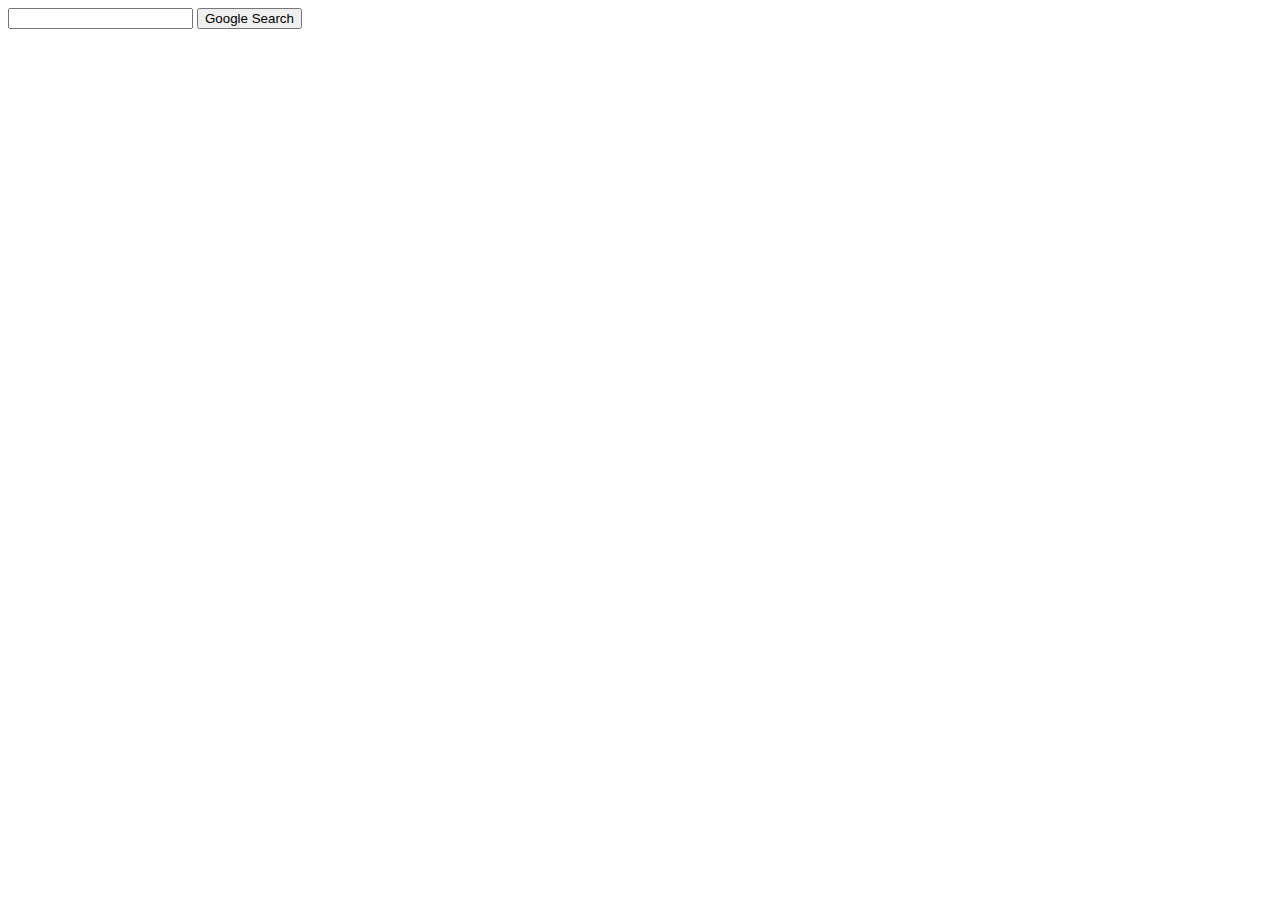
==== project_0/search/index.html @ a12ff859 "Distribution code" ====
<!DOCTYPE html>
<html lang="en">
    <head>
        <title>Search</title>
    </head>
    <body>
        <form action="https://google.com/search">
            <input type="text" name="q">
            <input type="submit" value="Google Search">
        </form>
    </body>
</html>
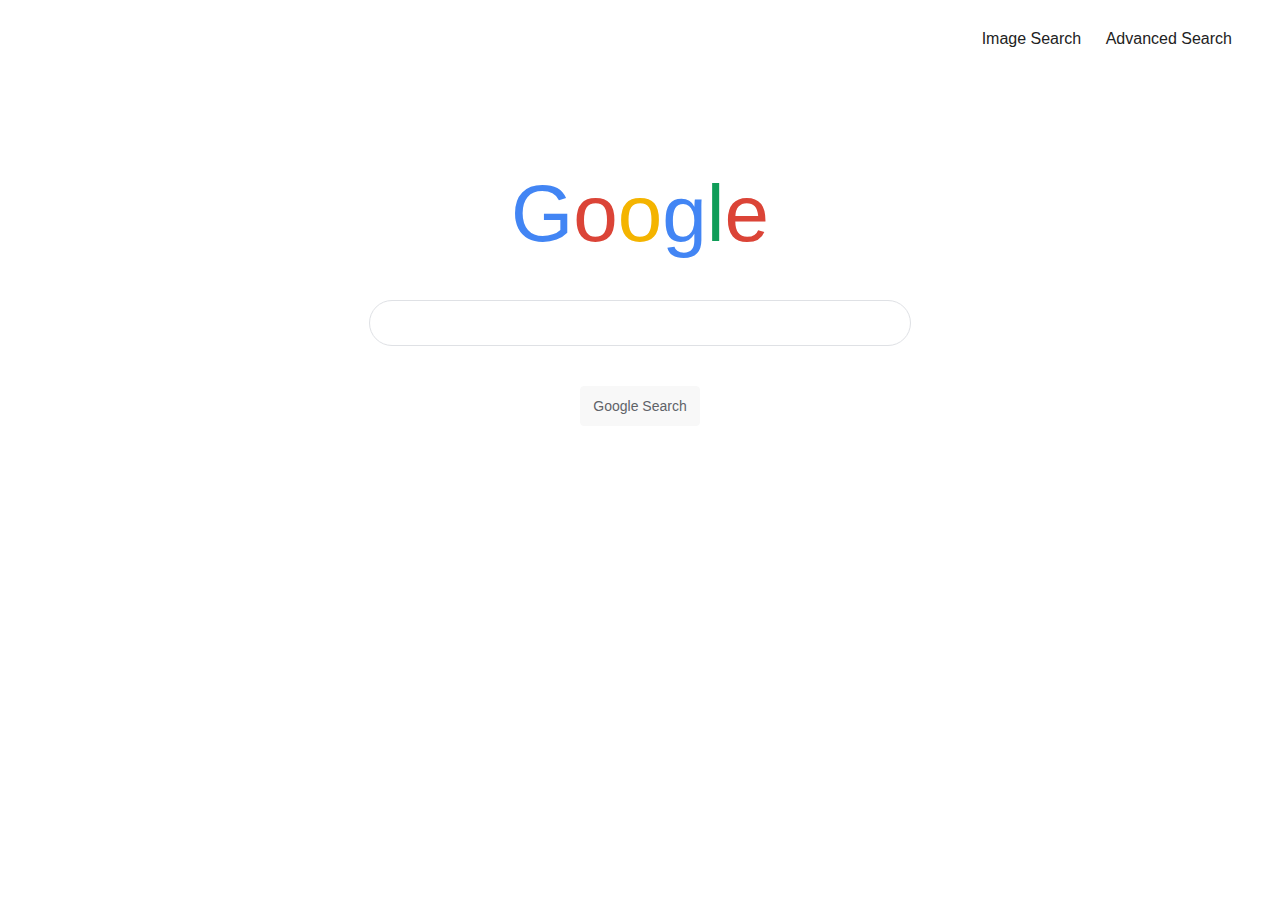
==== commit f5a4996f: "WIP update Google Search" ====
--- a/project_0/search/index.html
+++ b/project_0/search/index.html
@@ -1,12 +1,27 @@
 <!DOCTYPE html>
 <html lang="en">
-    <head>
-        <title>Search</title>
-    </head>
-    <body>
-        <form action="https://google.com/search">
-            <input type="text" name="q">
-            <input type="submit" value="Google Search">
-        </form>
-    </body>
+  <head>
+    <title>Search</title>
+    <link rel="stylesheet" href="styles.css">
+  </head>
+  <body>
+    <nav>
+        <a href="image.html">Image Search</a>
+        <a href="advanced.html">Advanced Search</a>
+    </nav>
+
+    <h1>
+      <span class="blue">G</span><span class="red">o</span><span class="yellow">o</span><span class="blue">g</span><span class="green">l</span><span class="red">e</span>
+    </h1>
+
+    <form action="https://google.com/search">
+      <div>
+        <input class="search-bar" type="text" name="q">
+      </div>
+      <div>
+        <input class="search-button" type="submit" value="Google Search">
+      </div>
+    </form>
+
+  </body>
 </html>
--- a/project_0/search/styles.css
+++ b/project_0/search/styles.css
@@ -0,0 +1,74 @@
+body {
+  color: #222;
+  font-family: Arial, sans-serif;
+}
+
+nav {
+  text-align: right;
+  margin: 30px;
+}
+
+nav a {
+  margin: 0px 10px;
+  color: #222;
+  text-decoration: none;
+}
+
+nav a:hover {
+  text-decoration: underline;
+}
+
+h1 {
+  font-weight: normal;
+  text-align: center;
+  font-size: 80px;
+  margin: 120px 0px 20px;
+}
+
+.blue {
+  color: #4285F4;
+}
+
+.red {
+  color: #DB4437;
+}
+
+.yellow {
+  color: #F4B400;
+}
+
+.green {
+  color: #0F9D58;
+}
+
+form {
+  text-align: center;
+}
+
+.search-bar {
+  width: 500px;
+  height: 44px;
+  font-size: 18px;
+  border-radius: 24px;
+  border: 1px solid #dfe1e5;
+  padding: 0px 20px;
+  margin: 20px;
+}
+
+.search-button {
+  width: 120px;
+  height: 40px;
+  text-align: center;
+  font-size: 14px;
+  background-color: #f8f8f8;
+  border: 1px solid #f8f8f8;
+  border-radius: 4px;
+  color: #5F6368;
+  margin: 20px;
+}
+
+.search-button:hover {
+  border: 1px solid #c6c6c6;
+  box-shadow: 0 1px 1px rgba(0,0,0,0.1);
+  color: #222;
+}
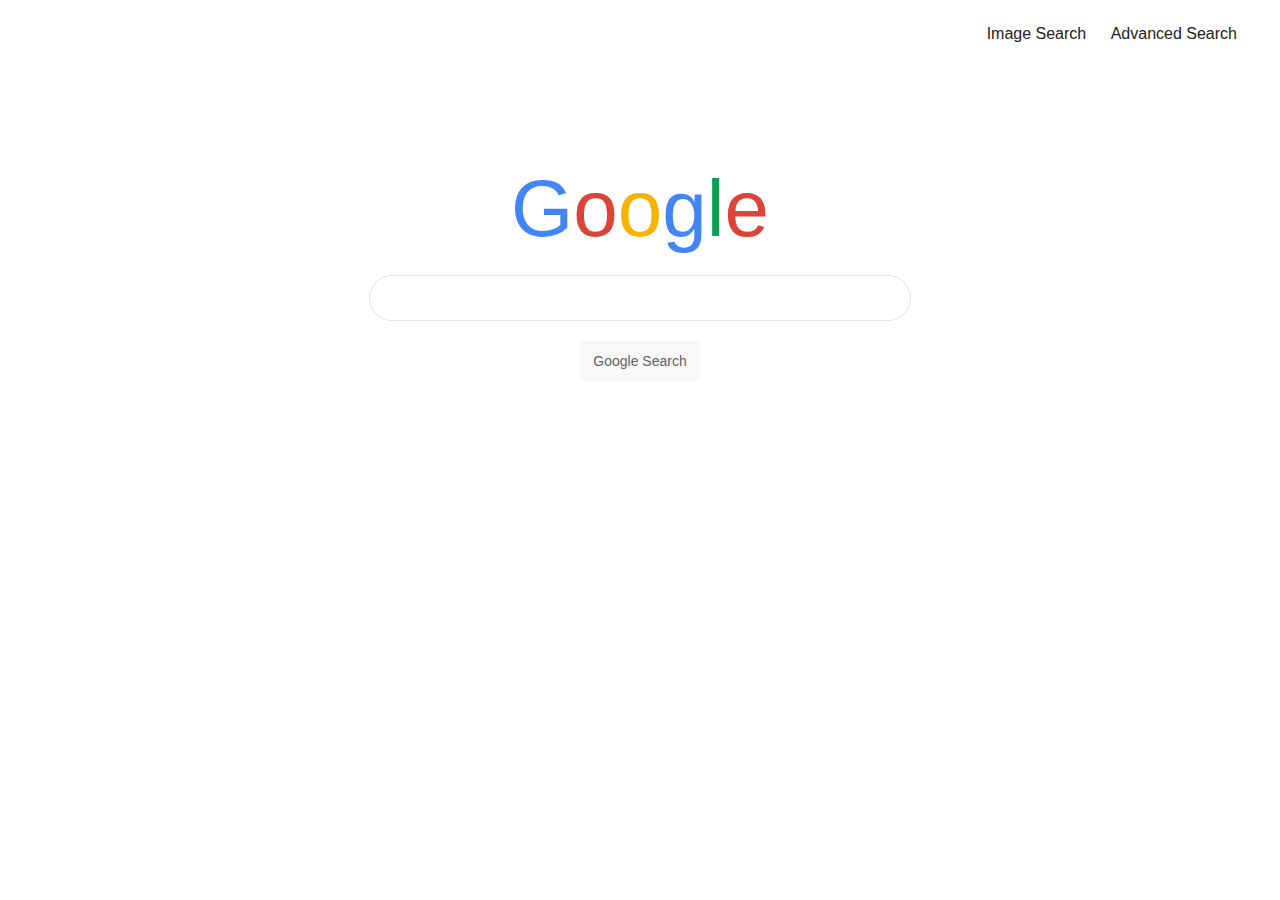
==== commit 9ad97ad6: "WIP update everything" ====
--- a/project_0/search/index.html
+++ b/project_0/search/index.html
@@ -11,7 +11,7 @@
     </nav>
 
     <h1>
-      <span class="blue">G</span><span class="red">o</span><span class="yellow">o</span><span class="blue">g</span><span class="green">l</span><span class="red">e</span>
+      <span class="logo-blue">G</span><span class="logo-red">o</span><span class="logo-yellow">o</span><span class="logo-blue">g</span><span class="logo-green">l</span><span class="logo-red">e</span>
     </h1>
 
     <form action="https://google.com/search">
--- a/project_0/search/styles.css
+++ b/project_0/search/styles.css
@@ -5,7 +5,7 @@
 
 nav {
   text-align: right;
-  margin: 30px;
+  margin: 25px;
 }
 
 nav a {
@@ -18,6 +18,19 @@
   text-decoration: underline;
 }
 
+.nav-left {
+  text-align: left;
+  padding: 0px;
+  margin: 0px;
+}
+
+.nav-right {
+  text-align: right;
+  width: 100%;
+  padding: 0px;
+  margin: 0px;
+}
+
 h1 {
   font-weight: normal;
   text-align: center;
@@ -25,37 +38,59 @@
   margin: 120px 0px 20px;
 }
 
-.blue {
+h3 {
+  color: #d93025;
+  font-weight: normal;
+}
+
+h3.logo {
+  font-size: 30px;
+  text-align: left;
+  margin: 0px;
+  padding: 0px;
+}
+
+h4 {
+  font-weight: normal;
+  text-align: center;
+  margin: -30px 0px 40px 195px;
+}
+
+.divider {
+  border-bottom: 1px solid #ebebeb;
+}
+
+.logo-blue {
   color: #4285F4;
 }
 
-.red {
+.logo-red {
   color: #DB4437;
 }
 
-.yellow {
+.logo-yellow {
   color: #F4B400;
 }
 
-.green {
+.logo-green {
   color: #0F9D58;
 }
 
-form {
-  text-align: center;
-}
-
 .search-bar {
+  display: block;
+  position: relative;
   width: 500px;
   height: 44px;
   font-size: 18px;
   border-radius: 24px;
   border: 1px solid #dfe1e5;
   padding: 0px 20px;
-  margin: 20px;
+  margin: 20px auto;
 }
 
 .search-button {
+  display: block;
+  position: relative;
   width: 120px;
   height: 40px;
   text-align: center;
@@ -64,7 +99,7 @@
   border: 1px solid #f8f8f8;
   border-radius: 4px;
   color: #5F6368;
-  margin: 20px;
+  margin: 20px auto;
 }
 
 .search-button:hover {
@@ -72,3 +107,44 @@
   box-shadow: 0 1px 1px rgba(0,0,0,0.1);
   color: #222;
 }
+
+.advanced {
+  margin-left: 25px;
+}
+
+table {
+  border-collapse: collapse;
+}
+
+td {
+  padding: 6px 20px 6px 0px;
+}
+
+label {
+  font-size: 13px;
+  margin: 20px 0px;
+}
+
+.field {
+  border-radius: 1px;
+  border: 1px solid #d9d9d9;
+  border-top: 1px solid #c0c0c0;
+  font-size: 13px;
+  height: 25px;
+  width: 600px;
+  padding: 1px 8px;
+}
+
+.advanced-button {
+  display: block;
+  width: 120px;
+  height: 30px;
+  background-color: #4d90fe;
+  color: #fff;
+  border: 1px solid #3079ed;
+  border-radius: 2px;
+  font-size: 11px;
+  font-weight: bold;
+  text-align: center;
+  margin: 20px 690px auto;
+}
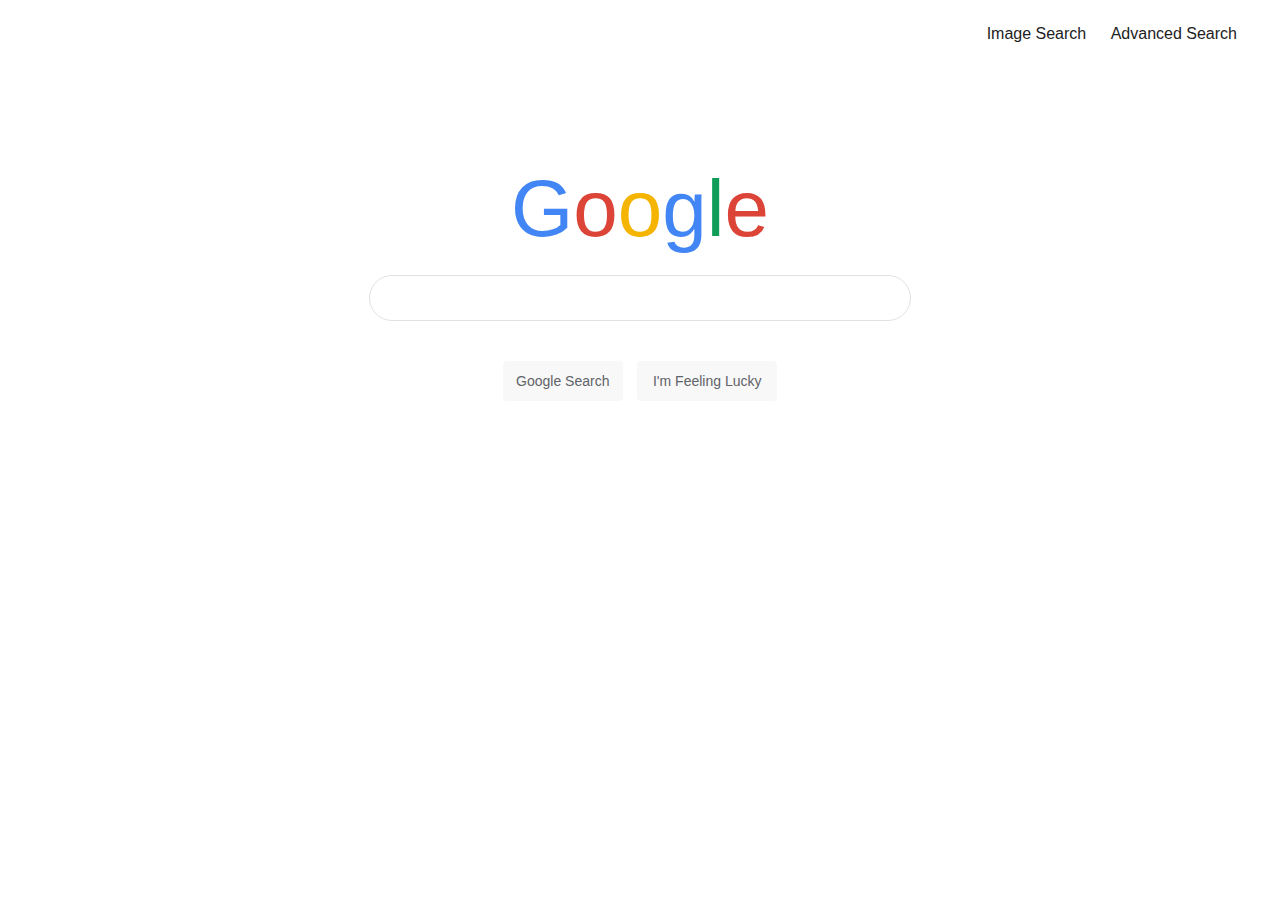
==== commit 476e7c64: "Add I'm feeling lucky button" ====
--- a/project_0/search/index.html
+++ b/project_0/search/index.html
@@ -18,8 +18,9 @@
       <div>
         <input class="search-bar" type="text" name="q">
       </div>
-      <div>
+      <div class="button-container">
         <input class="search-button" type="submit" value="Google Search">
+        <input class="lucky-button" type="submit" name="btnI" value="I'm Feeling Lucky">
       </div>
     </form>
 
--- a/project_0/search/styles.css
+++ b/project_0/search/styles.css
@@ -89,7 +89,7 @@
 }
 
 .search-button {
-  display: block;
+  display: inline-block;
   position: relative;
   width: 120px;
   height: 40px;
@@ -99,13 +99,37 @@
   border: 1px solid #f8f8f8;
   border-radius: 4px;
   color: #5F6368;
-  margin: 20px auto;
+  margin: 20px 5px;
 }
 
 .search-button:hover {
   border: 1px solid #c6c6c6;
   box-shadow: 0 1px 1px rgba(0,0,0,0.1);
   color: #222;
+}
+
+.lucky-button {
+  display: inline-block;
+  position: relative;
+  width: 140px;
+  height: 40px;
+  text-align: center;
+  font-size: 14px;
+  background-color: #f8f8f8;
+  border: 1px solid #f8f8f8;
+  border-radius: 4px;
+  color: #5F6368;
+  margin: 20px 5px;
+}
+
+.lucky-button:hover {
+  border: 1px solid #c6c6c6;
+  box-shadow: 0 1px 1px rgba(0,0,0,0.1);
+  color: #222;
+}
+
+.button-container {
+  text-align: center;
 }
 
 .advanced {
